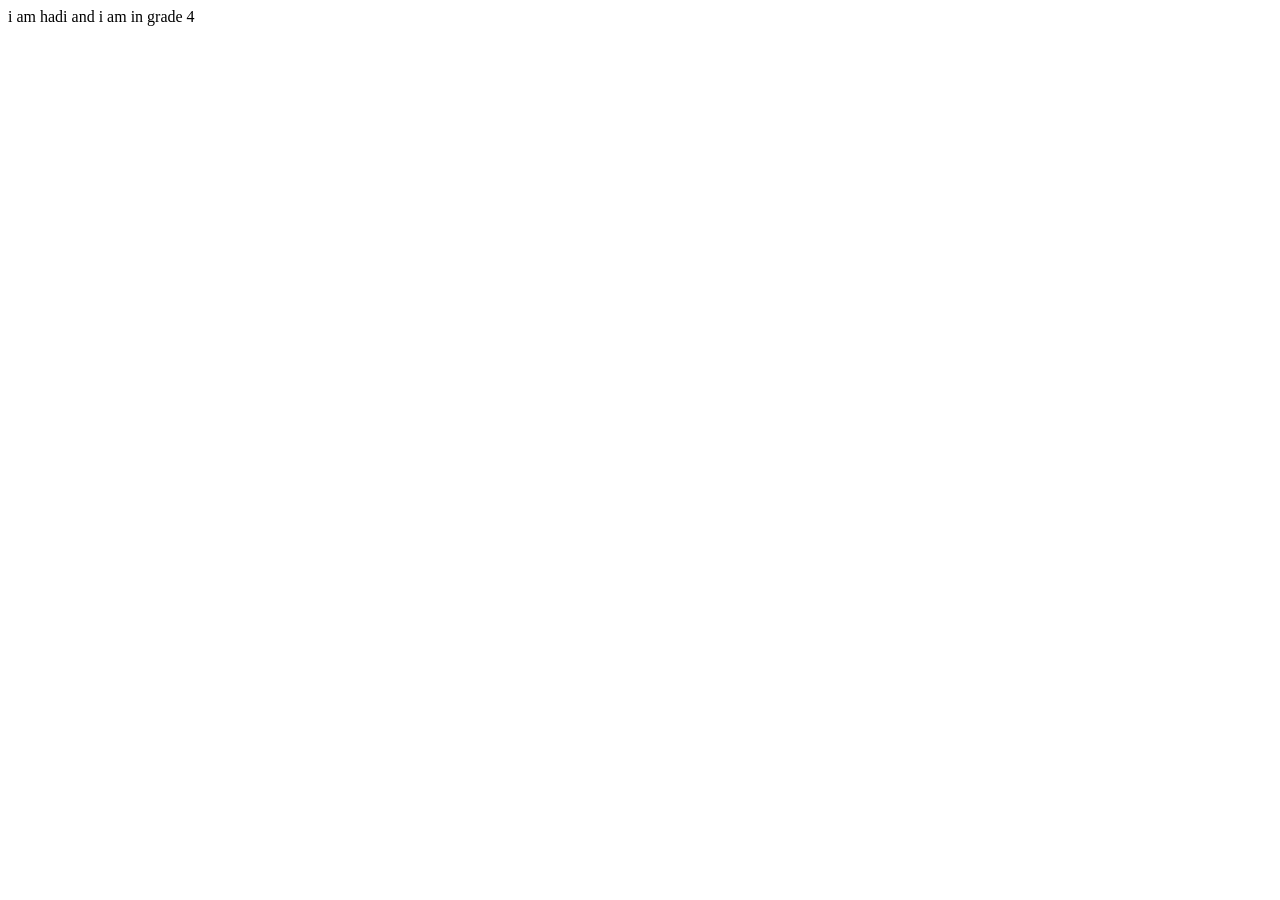
==== index.html @ 5fea8a50 "web develpment" ====
<!DOCTYPE html>
<html lang="en">
<head>
    <meta charset="UTF-8">
    <meta name="viewport" content="width=device-width, initial-scale=1.0">
    <title>firsthtmlcode</title>
</head>
<body>
    i am hadi and i am in grade 4
</body>
</html>
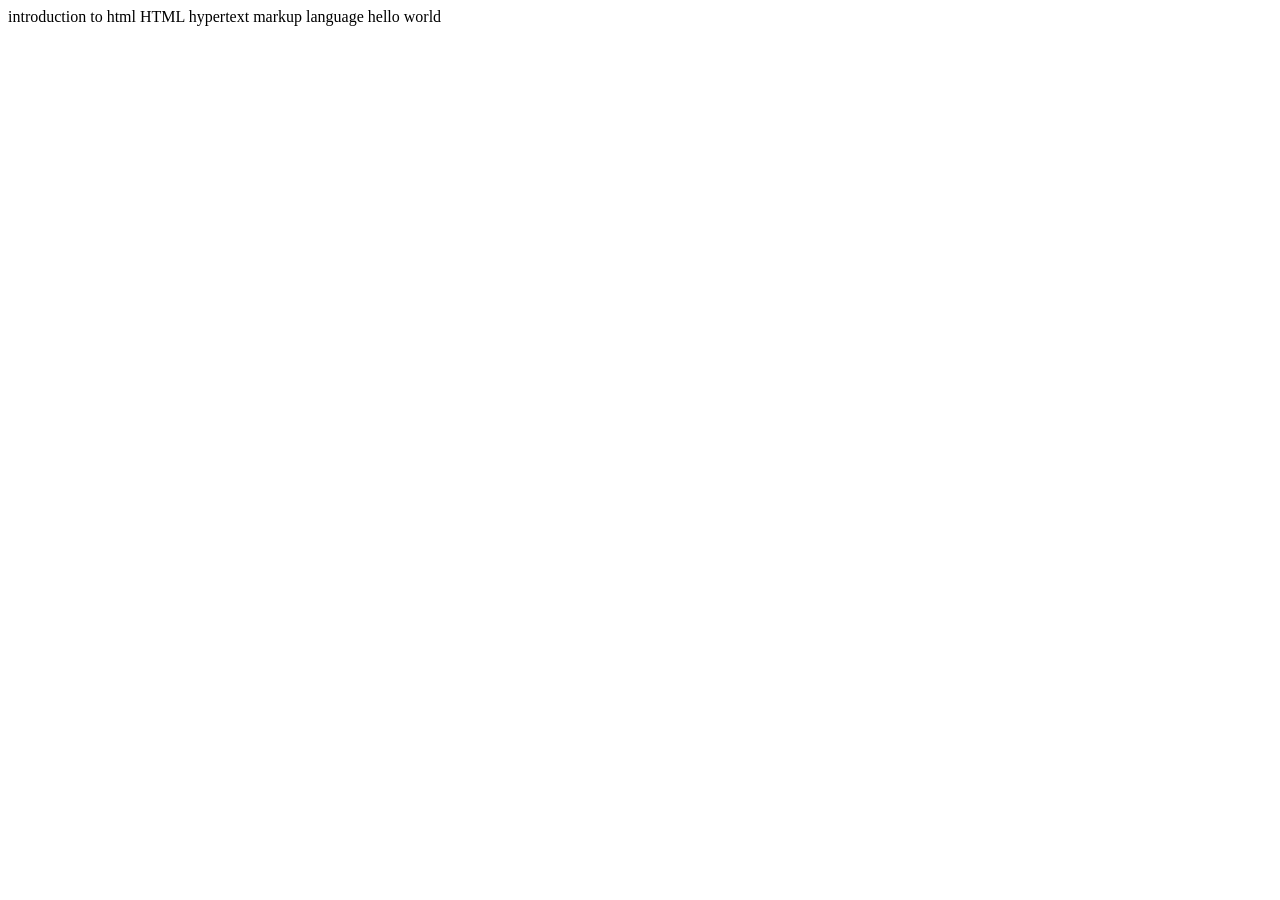
==== commit e6be1b33: "Get familiar with structure" ====
--- a/index.html
+++ b/index.html
@@ -3,9 +3,11 @@
 <head>
     <meta charset="UTF-8">
     <meta name="viewport" content="width=device-width, initial-scale=1.0">
-    <title>firsthtmlcode</title>
+    <title>sturkture of html</title>
 </head>
 <body>
-    i am hadi and i am in grade 4
+    introduction to html
+    HTML hypertext markup language
+    hello world
 </body>
 </html>
